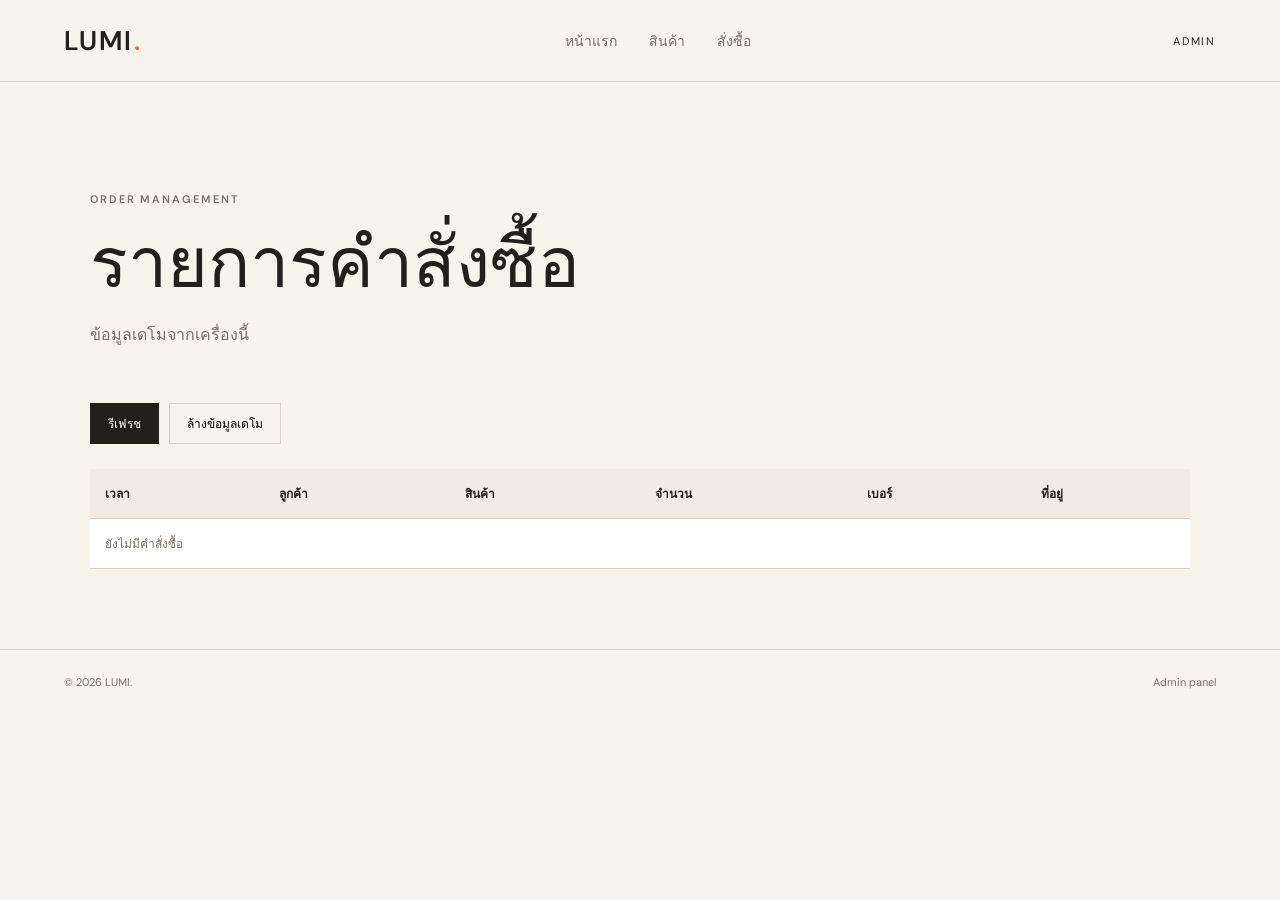
==== admin.html @ 802572e3 "Add files via upload" ====
<!DOCTYPE html>
<html lang="th">
<head>
  <meta charset="UTF-8"><meta name="viewport" content="width=device-width, initial-scale=1.0">
  <title>Admin — LUMI</title><link rel="stylesheet" href="style.css">
</head>
<body>
<header class="nav"><a class="logo" href="index.html">LUMI<span>.</span></a><nav><a href="index.html">หน้าแรก</a><a href="product.html">สินค้า</a><a href="order.html">สั่งซื้อ</a></nav><span class="admin-tag">ADMIN</span></header>
<main class="admin-page">
  <section class="page-head compact"><p class="eyebrow">ORDER MANAGEMENT</p><h1>รายการคำสั่งซื้อ</h1><p>ข้อมูลเดโมจากเครื่องนี้</p></section>
  <div class="admin-actions"><button class="filter active" id="refreshOrders">รีเฟรช</button><button class="filter" id="clearOrders">ล้างข้อมูลเดโม</button></div>
  <div class="table-wrap"><table><thead><tr><th>เวลา</th><th>ลูกค้า</th><th>สินค้า</th><th>จำนวน</th><th>เบอร์</th><th>ที่อยู่</th></tr></thead><tbody id="ordersBody"></tbody></table></div>
</main>
<footer><span>© 2026 LUMI.</span><span>Admin panel</span></footer>
<script src="script.js"></script>
</body>
</html>
---- style.css ----
@import url('https://fonts.googleapis.com/css2?family=DM+Sans:wght@400;500;600&family=Playfair+Display:ital,wght@0,500;0,600;1,500;1,600&display=swap');
:root{--ink:#22201d;--paper:#f7f4ee;--line:#d8d1c6;--muted:#777067;--white:#fff;--accent:#c8784b}
*{box-sizing:border-box}html{scroll-behavior:smooth}body{margin:0;background:var(--paper);color:var(--ink);font-family:"DM Sans",sans-serif}a{text-decoration:none;color:inherit}.nav{height:82px;display:flex;align-items:center;justify-content:space-between;padding:0 5vw;border-bottom:1px solid var(--line);position:sticky;top:0;background:rgba(247,244,238,.94);backdrop-filter:blur(10px);z-index:10}.logo{font-size:27px;font-weight:600;letter-spacing:.08em}.logo span{color:var(--accent)}nav{display:flex;gap:32px;font-size:14px}nav a{color:var(--muted)}nav a.active,nav a:hover{color:var(--ink)}.nav-btn{border-bottom:1px solid var(--ink);padding-bottom:4px;font-size:13px}.admin-tag{font-size:11px;letter-spacing:.16em}.hero{min-height:690px;display:grid;grid-template-columns:1fr 1fr;padding:55px 7vw 70px;gap:5vw;align-items:center}.eyebrow{font-size:11px;letter-spacing:.18em;font-weight:600;color:var(--muted);margin:0 0 20px}.hero h1,.page-head h1,.thankyou h1{font-family:"Playfair Display",serif;font-size:clamp(55px,7vw,96px);line-height:.94;font-weight:500;margin:0 0 30px}.hero h1 em,.page-head h1 em,.thankyou h1 em{color:var(--accent);font-weight:500}.lead{max-width:510px;color:var(--muted);line-height:1.9;font-size:16px}.hero-actions{display:flex;align-items:center;gap:28px;margin-top:38px}.btn{display:inline-block;padding:15px 25px;font-size:13px;letter-spacing:.04em}.btn.dark{background:var(--ink);color:white}.btn.light{background:white;color:var(--ink)}.text-link{font-size:13px;border-bottom:1px solid #999;padding-bottom:3px}.hero-art{height:560px;position:relative;background:#e8d8c6;overflow:hidden}.sun{position:absolute;width:370px;height:370px;border-radius:50%;background:#f2d9b0;top:70px;right:30px}.candle{position:absolute;left:50%;top:50%;transform:translate(-50%,-45%);width:230px;height:300px}.jar{position:absolute;bottom:0;width:230px;height:205px;border-radius:18px 18px 38px 38px;background:#f3efe5;box-shadow:0 25px 35px #6e5a4830;display:flex;align-items:center;justify-content:center;text-align:center;font-family:"Playfair Display",serif;font-size:27px}.jar small{font:9px "DM Sans";letter-spacing:.22em}.flame{position:absolute;z-index:2;left:calc(50% - 8px);top:28px;width:16px;height:28px;background:#e79a54;border-radius:50% 50% 45% 45%;transform:rotate(4deg);box-shadow:0 0 25px #e79a54}.leaf{position:absolute;background:#8d9674;border-radius:100% 0 100% 0;transform:rotate(30deg)}.leaf1{width:100px;height:190px;left:-25px;bottom:-35px}.leaf2{width:75px;height:140px;right:-10px;bottom:20px;transform:rotate(65deg)}.art-note{position:absolute;left:24px;top:24px;font-size:10px;line-height:1.7;letter-spacing:.16em}.intro{text-align:center;padding:100px 20px 55px}.intro h2,.story h2,.cta h2{font-family:"Playfair Display",serif;font-weight:500;font-size:55px;line-height:1.05;margin:0 0 18px}.intro p:last-child{color:var(--muted)}.moods{display:grid;grid-template-columns:repeat(4,1fr);gap:1px;background:var(--line);border-top:1px solid var(--line);border-bottom:1px solid var(--line)}.mood{min-height:350px;padding:28px;display:flex;flex-direction:column;justify-content:flex-end;transition:.25s}.mood:hover{transform:translateY(-5px)}.mood span{position:absolute;font-size:11px}.mood h3{font-family:"Playfair Display",serif;font-size:35px;font-weight:500;margin:0 0 8px}.mood p{margin:0 0 25px;color:#665f57;font-size:13px}.mood a{font-size:12px;border-bottom:1px solid #777;width:max-content}.citrus{background:#efe0bd}.lavender{background:#ddd6e1}.coffee{background:#d4c0a9}.rose{background:#e7cbc6}.story{padding:120px 10vw;display:grid;grid-template-columns:1fr 1fr;gap:10vw}.story-text{padding-top:55px;color:var(--muted);line-height:1.9}.facts{display:flex;gap:55px;border-top:1px solid var(--line);margin-top:45px;padding-top:25px}.facts div{display:flex;flex-direction:column;gap:5px}.facts b{font:28px "Playfair Display"}.facts span{font-size:11px}.cta{text-align:center;background:var(--ink);color:white;padding:110px 20px}.cta .eyebrow{color:#aaa}.cta h2{margin-bottom:35px}.cta .btn{margin:0 8px}footer{display:flex;justify-content:space-between;padding:25px 5vw;font-size:11px;color:var(--muted);border-top:1px solid var(--line)}.products-page,.order-page,.admin-page{padding:80px 7vw}.page-head{padding:30px 0 55px}.page-head.compact{padding-bottom:40px}.page-head h1{font-size:70px}.page-head>p:last-child{color:var(--muted)}.filters{display:flex;gap:10px;flex-wrap:wrap;margin-bottom:35px}.filter{background:transparent;border:1px solid var(--line);padding:10px 17px;font:12px "DM Sans";cursor:pointer}.filter.active,.filter:hover{background:var(--ink);color:white;border-color:var(--ink)}.product-grid{display:grid;grid-template-columns:repeat(3,1fr);gap:24px}.product-card{background:white}.product-visual{height:310px;position:relative;display:flex;align-items:center;justify-content:center}.product-card:nth-child(4n+1) .product-visual{background:#efe0bd}.product-card:nth-child(4n+2) .product-visual{background:#ddd6e1}.product-card:nth-child(4n+3) .product-visual{background:#d4c0a9}.product-card:nth-child(4n) .product-visual{background:#e7cbc6}.mini-candle{width:115px;height:130px;background:#f5f0e5;border-radius:12px 12px 20px 20px;box-shadow:0 15px 25px #0002;display:flex;align-items:center;justify-content:center;text-align:center;font:15px "Playfair Display"}.product-info{padding:22px}.product-info h3{font:25px "Playfair Display";margin:0 0 8px}.product-info p{color:var(--muted);font-size:12px;line-height:1.6;min-height:40px}.price-row{display:flex;justify-content:space-between;align-items:center;margin-top:18px}.price{font-weight:600}.add{border:0;background:var(--ink);color:white;padding:10px 15px;cursor:pointer}.order-layout{display:grid;grid-template-columns:1.4fr .8fr;gap:30px}.form-card,.order-summary{background:white;padding:35px}.form-card{display:grid;gap:19px}label{font-size:12px;font-weight:600;display:grid;gap:8px}input,textarea,select{width:100%;border:1px solid var(--line);padding:13px;font:14px "DM Sans";background:#fff}input:focus,textarea:focus,select:focus{outline:1px solid var(--ink)}.full{width:100%;border:0;cursor:pointer}.form-note{font-size:11px;color:var(--muted);line-height:1.6}.order-summary{height:max-content}.summary-item{border-bottom:1px solid var(--line);padding:15px 0}.summary-item strong{display:block;font-family:"Playfair Display";font-size:20px}.summary-price{font-size:24px;font-weight:600;margin-top:25px}.thankyou{text-align:center;min-height:calc(100vh - 155px);padding:120px 20px}.check{margin:0 auto 25px;width:58px;height:58px;border:1px solid var(--ink);border-radius:50%;display:grid;place-items:center}.thankyou h1{font-size:75px}.thankyou p:not(.eyebrow){color:var(--muted);line-height:1.8;margin-bottom:35px}.thankyou .text-link{margin-left:20px}.admin-actions{display:flex;gap:10px;margin-bottom:25px}.table-wrap{overflow:auto;background:white}.table-wrap table{width:100%;border-collapse:collapse;font-size:12px}.table-wrap th,.table-wrap td{padding:15px;border-bottom:1px solid var(--line);text-align:left;vertical-align:top}.table-wrap th{background:#f0ece5}.empty{text-align:center;padding:50px;color:var(--muted)}@media(max-width:800px){.nav{height:70px;padding:0 20px}.nav nav{display:none}.nav-btn{font-size:11px}.hero{grid-template-columns:1fr;padding:45px 20px}.hero-art{height:420px}.moods,.product-grid{grid-template-columns:1fr 1fr}.story,.order-layout{grid-template-columns:1fr;gap:25px}.products-page,.order-page,.admin-page{padding:50px 20px}.page-head h1,.thankyou h1{font-size:52px}.intro h2,.story h2,.cta h2{font-size:43px}.facts{gap:25px}.mood{min-height:280px}.product-visual{height:240px}}@media(max-width:520px){.moods,.product-grid{grid-template-columns:1fr}.hero h1{font-size:58px}.hero-art{height:380px}.hero-actions{gap:15px}.btn{padding:13px 18px}.thankyou .text-link{display:block;margin:20px 0 0}}
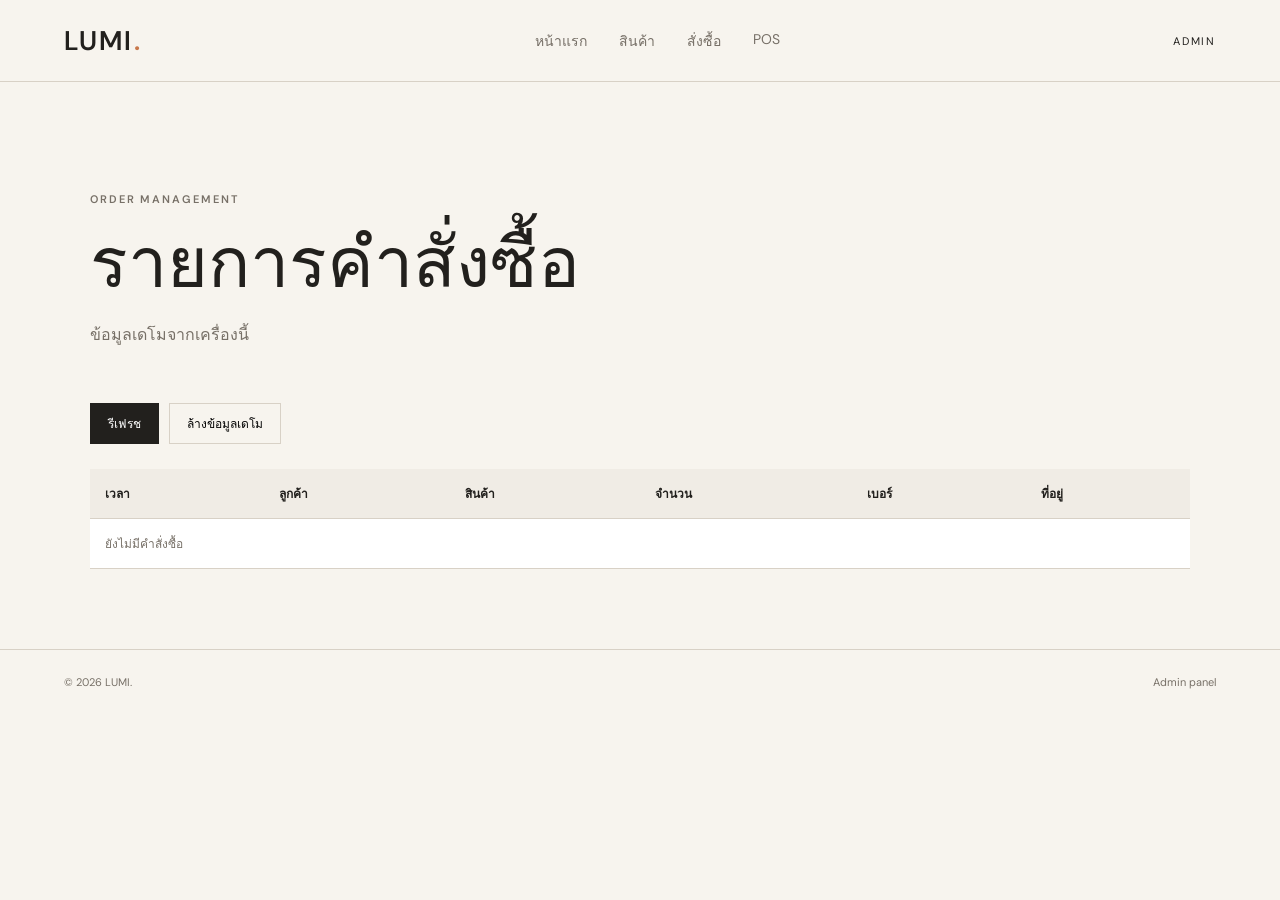
==== commit 4b977c5b: "Add files via upload" ====
--- a/admin.html
+++ b/admin.html
@@ -5,7 +5,7 @@
   <title>Admin — LUMI</title><link rel="stylesheet" href="style.css">
 </head>
 <body>
-<header class="nav"><a class="logo" href="index.html">LUMI<span>.</span></a><nav><a href="index.html">หน้าแรก</a><a href="product.html">สินค้า</a><a href="order.html">สั่งซื้อ</a></nav><span class="admin-tag">ADMIN</span></header>
+<header class="nav"><a class="logo" href="index.html">LUMI<span>.</span></a><nav><a href="index.html">หน้าแรก</a><a href="product.html">สินค้า</a><a href="order.html">สั่งซื้อ</a><a href="pos.html">POS</a></nav><span class="admin-tag">ADMIN</span></header>
 <main class="admin-page">
   <section class="page-head compact"><p class="eyebrow">ORDER MANAGEMENT</p><h1>รายการคำสั่งซื้อ</h1><p>ข้อมูลเดโมจากเครื่องนี้</p></section>
   <div class="admin-actions"><button class="filter active" id="refreshOrders">รีเฟรช</button><button class="filter" id="clearOrders">ล้างข้อมูลเดโม</button></div>
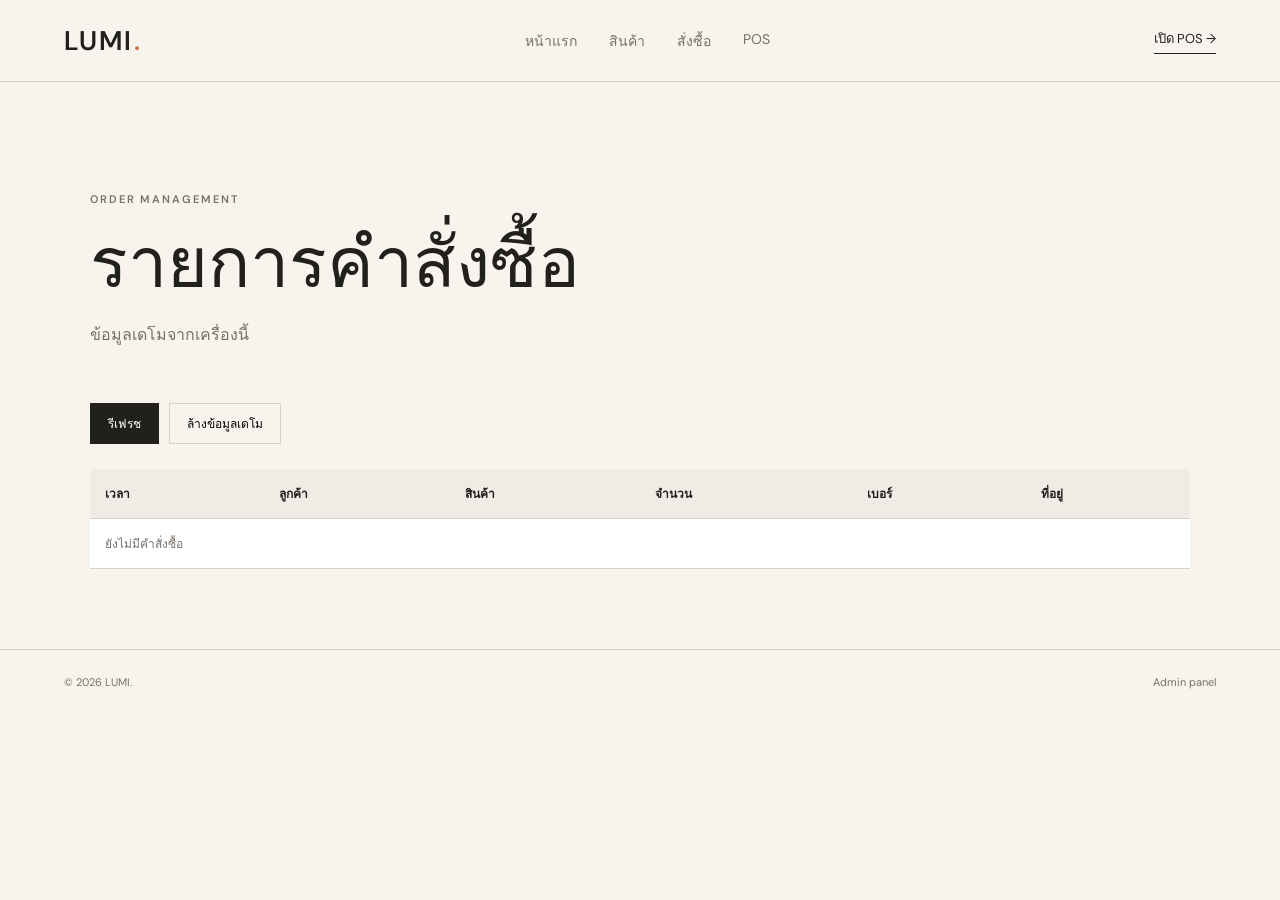
==== commit 5c881e80: "Add files via upload" ====
--- a/admin.html
+++ b/admin.html
@@ -5,7 +5,7 @@
   <title>Admin — LUMI</title><link rel="stylesheet" href="style.css">
 </head>
 <body>
-<header class="nav"><a class="logo" href="index.html">LUMI<span>.</span></a><nav><a href="index.html">หน้าแรก</a><a href="product.html">สินค้า</a><a href="order.html">สั่งซื้อ</a><a href="pos.html">POS</a></nav><span class="admin-tag">ADMIN</span></header>
+<header class="nav"><a class="logo" href="index.html">LUMI<span>.</span></a><nav><a href="index.html">หน้าแรก</a><a href="product.html">สินค้า</a><a href="order.html">สั่งซื้อ</a><a href="pos.html">POS</a></nav><a class="nav-btn" href="pos.html">เปิด POS →</a></header>
 <main class="admin-page">
   <section class="page-head compact"><p class="eyebrow">ORDER MANAGEMENT</p><h1>รายการคำสั่งซื้อ</h1><p>ข้อมูลเดโมจากเครื่องนี้</p></section>
   <div class="admin-actions"><button class="filter active" id="refreshOrders">รีเฟรช</button><button class="filter" id="clearOrders">ล้างข้อมูลเดโม</button></div>
